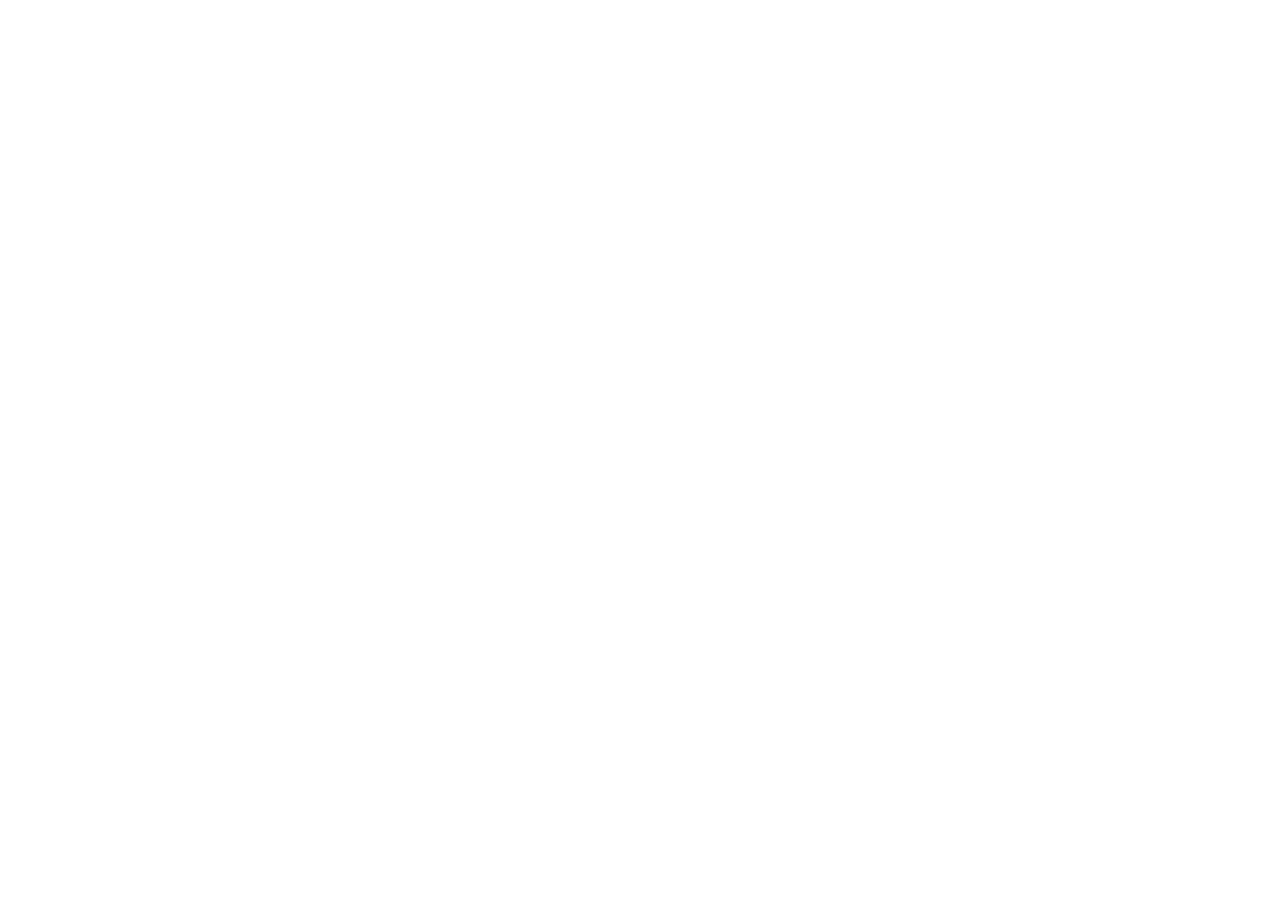
==== index.html @ d7411317 "First commit" ====
<!DOCTYPE html>
<html lang="en">
<head>
    <meta charset="UTF-8">
    <meta http-equiv="X-UA-Compatible" content="IE=edge">
    <meta name="viewport" content="width=device-width, initial-scale=1.0">
    <meta http-equiv="refresh" content="0; url=https:/B-Mustansir/mebdevPortfolio.github.io/Page1/www.mustansirbohari.xyz/index.html">
    <title></title>
</head>
<body>

</body>
</html>
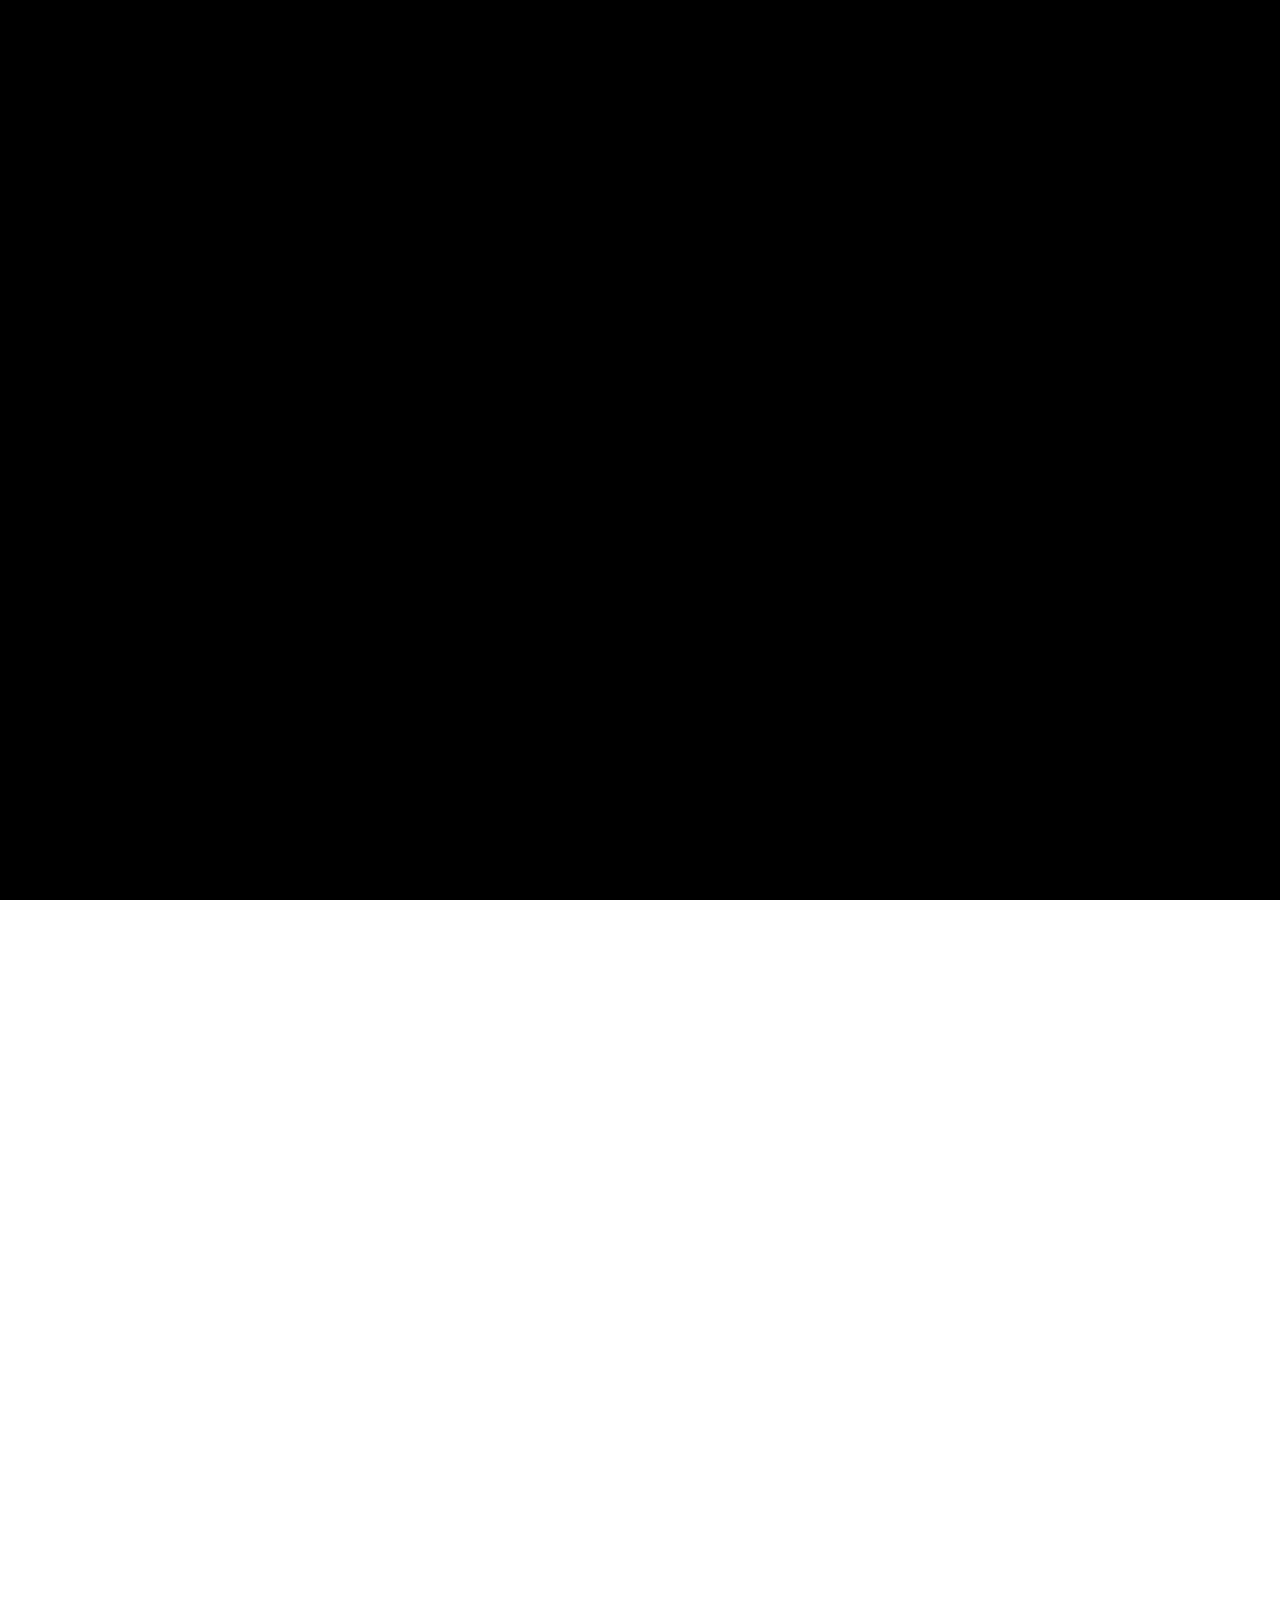
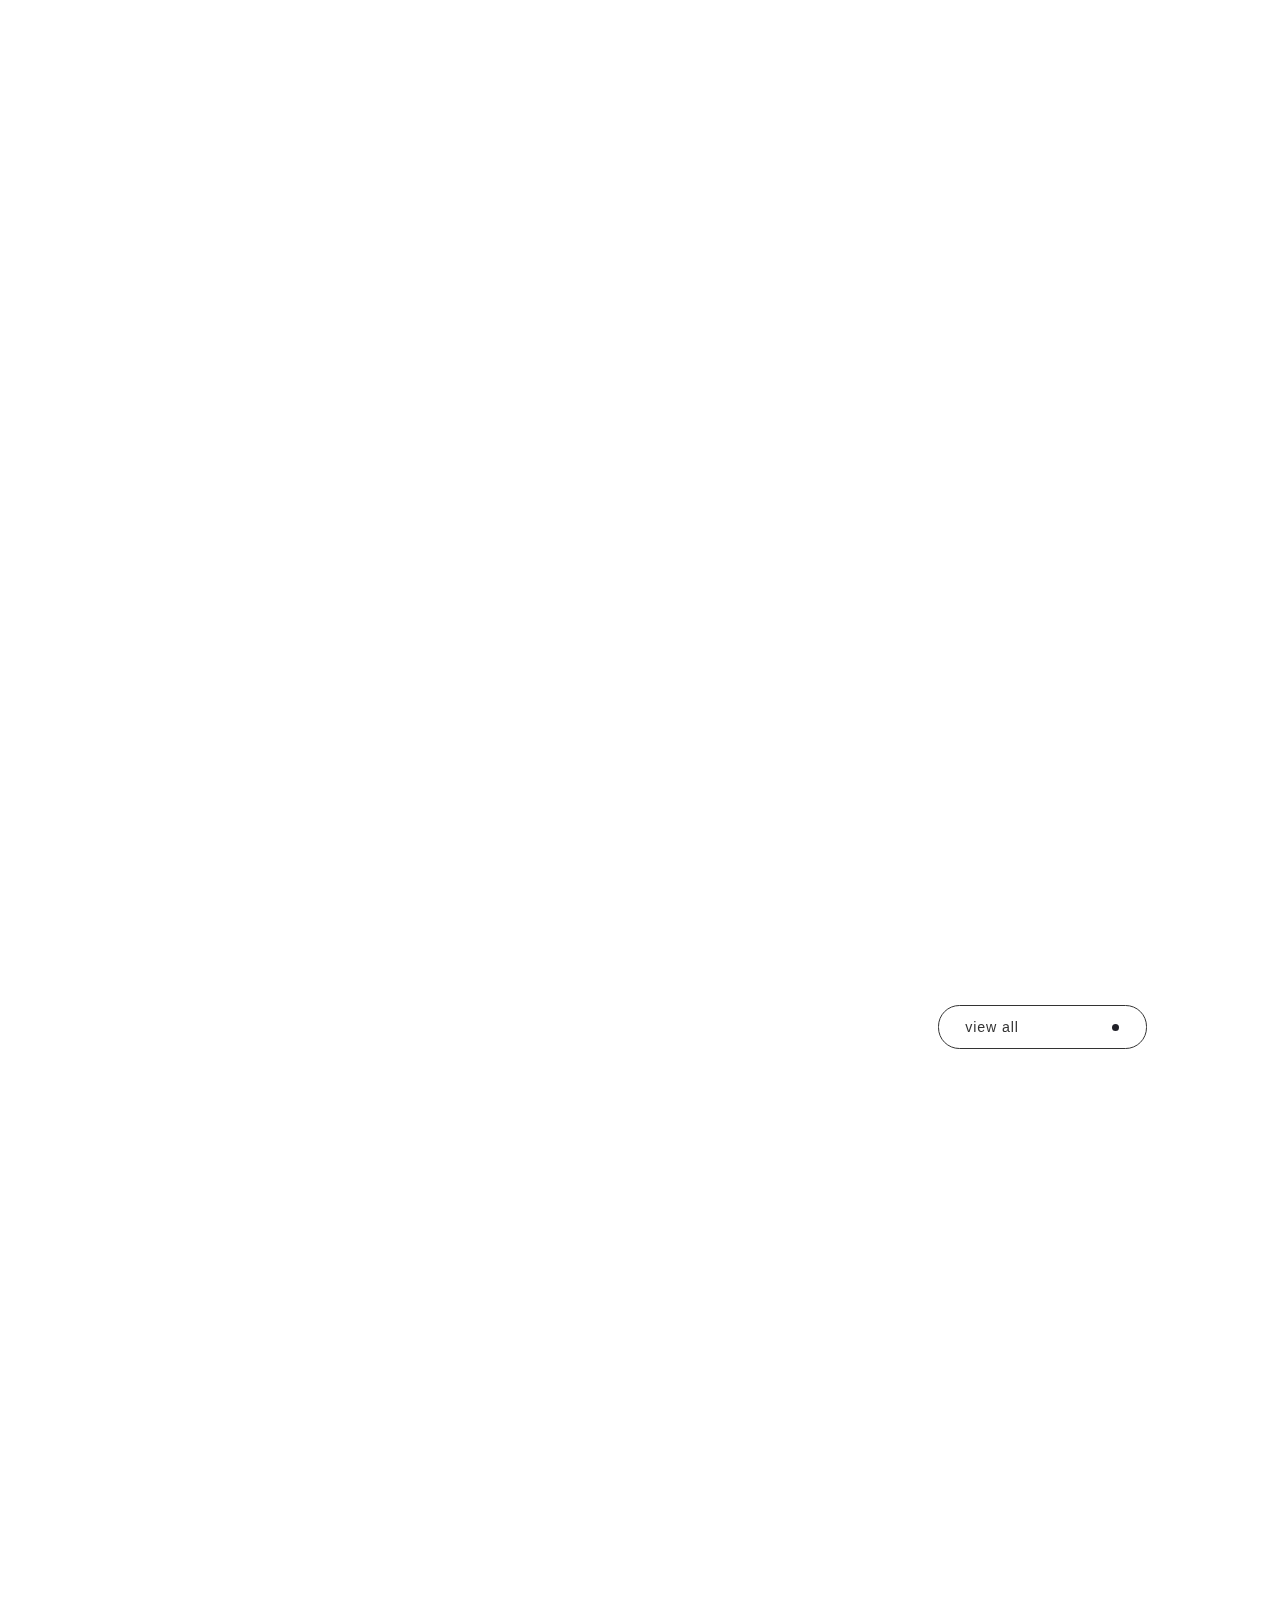
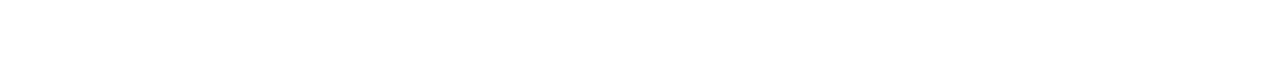
==== commit 6091a181: "Index Update 1" ====
--- a/index.html
+++ b/index.html
@@ -4,10 +4,10 @@
     <meta charset="UTF-8">
     <meta http-equiv="X-UA-Compatible" content="IE=edge">
     <meta name="viewport" content="width=device-width, initial-scale=1.0">
-    <meta http-equiv="refresh" content="0; url=https:/B-Mustansir/mebdevPortfolio.github.io/Page1/www.mustansirbohari.xyz/index.html">
+    <meta http-equiv="refresh" content="0; url=Page1/www.mustansirbohari.xyz/index.html">
     <title></title>
 </head>
 <body>
 
 </body>
-</html>+</html>
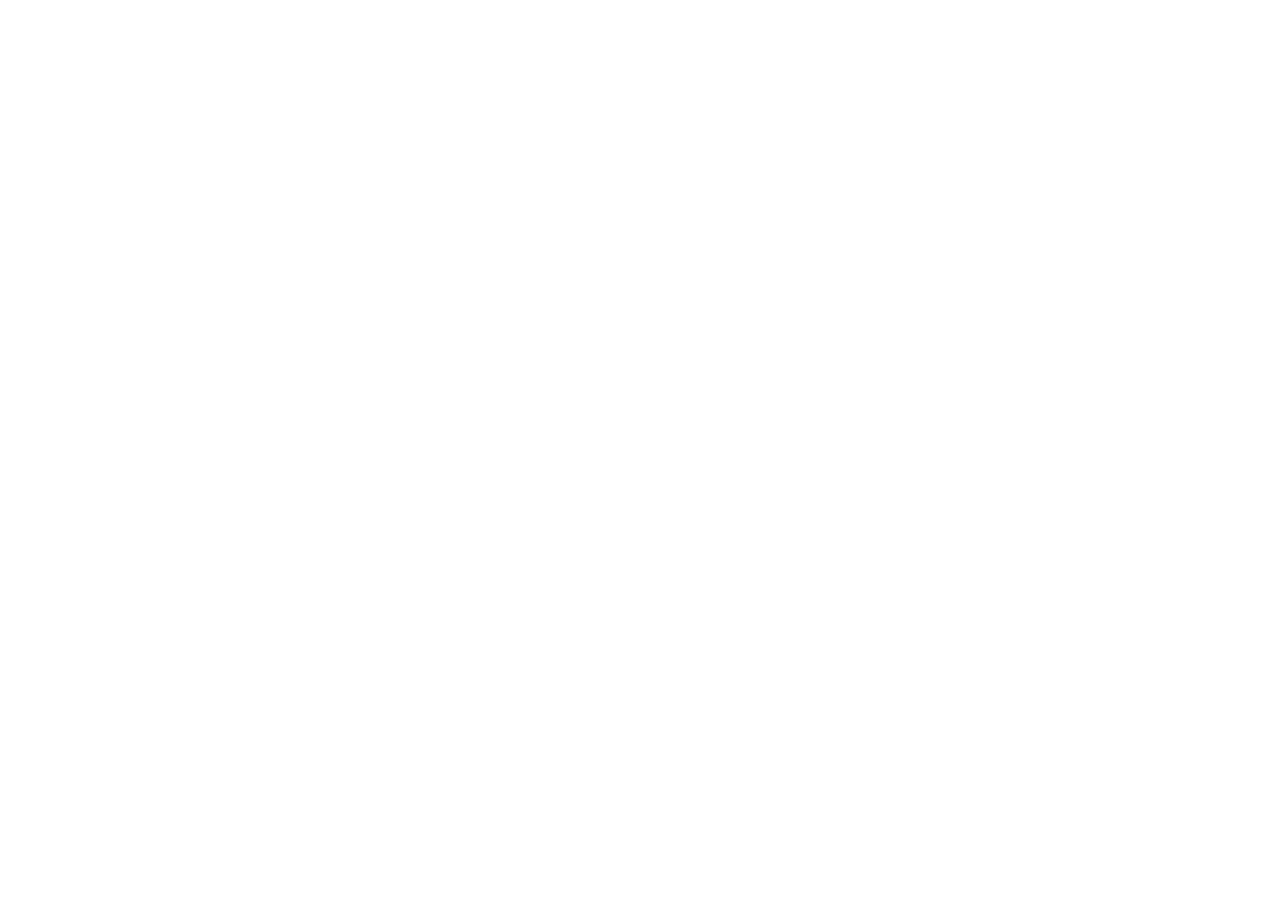
==== commit 458c5a87: "Index Update 2" ====
--- a/index.html
+++ b/index.html
@@ -4,7 +4,7 @@
     <meta charset="UTF-8">
     <meta http-equiv="X-UA-Compatible" content="IE=edge">
     <meta name="viewport" content="width=device-width, initial-scale=1.0">
-    <meta http-equiv="refresh" content="0; url=Page1/www.mustansirbohari.xyz/index.html">
+    <meta http-equiv="refresh" content="0; url=https://b-mustansir.github.io/B-Mustansir/mebdevPortfolio/Page1/www.mustansirbohari.xyz/index.html">
     <title></title>
 </head>
 <body>
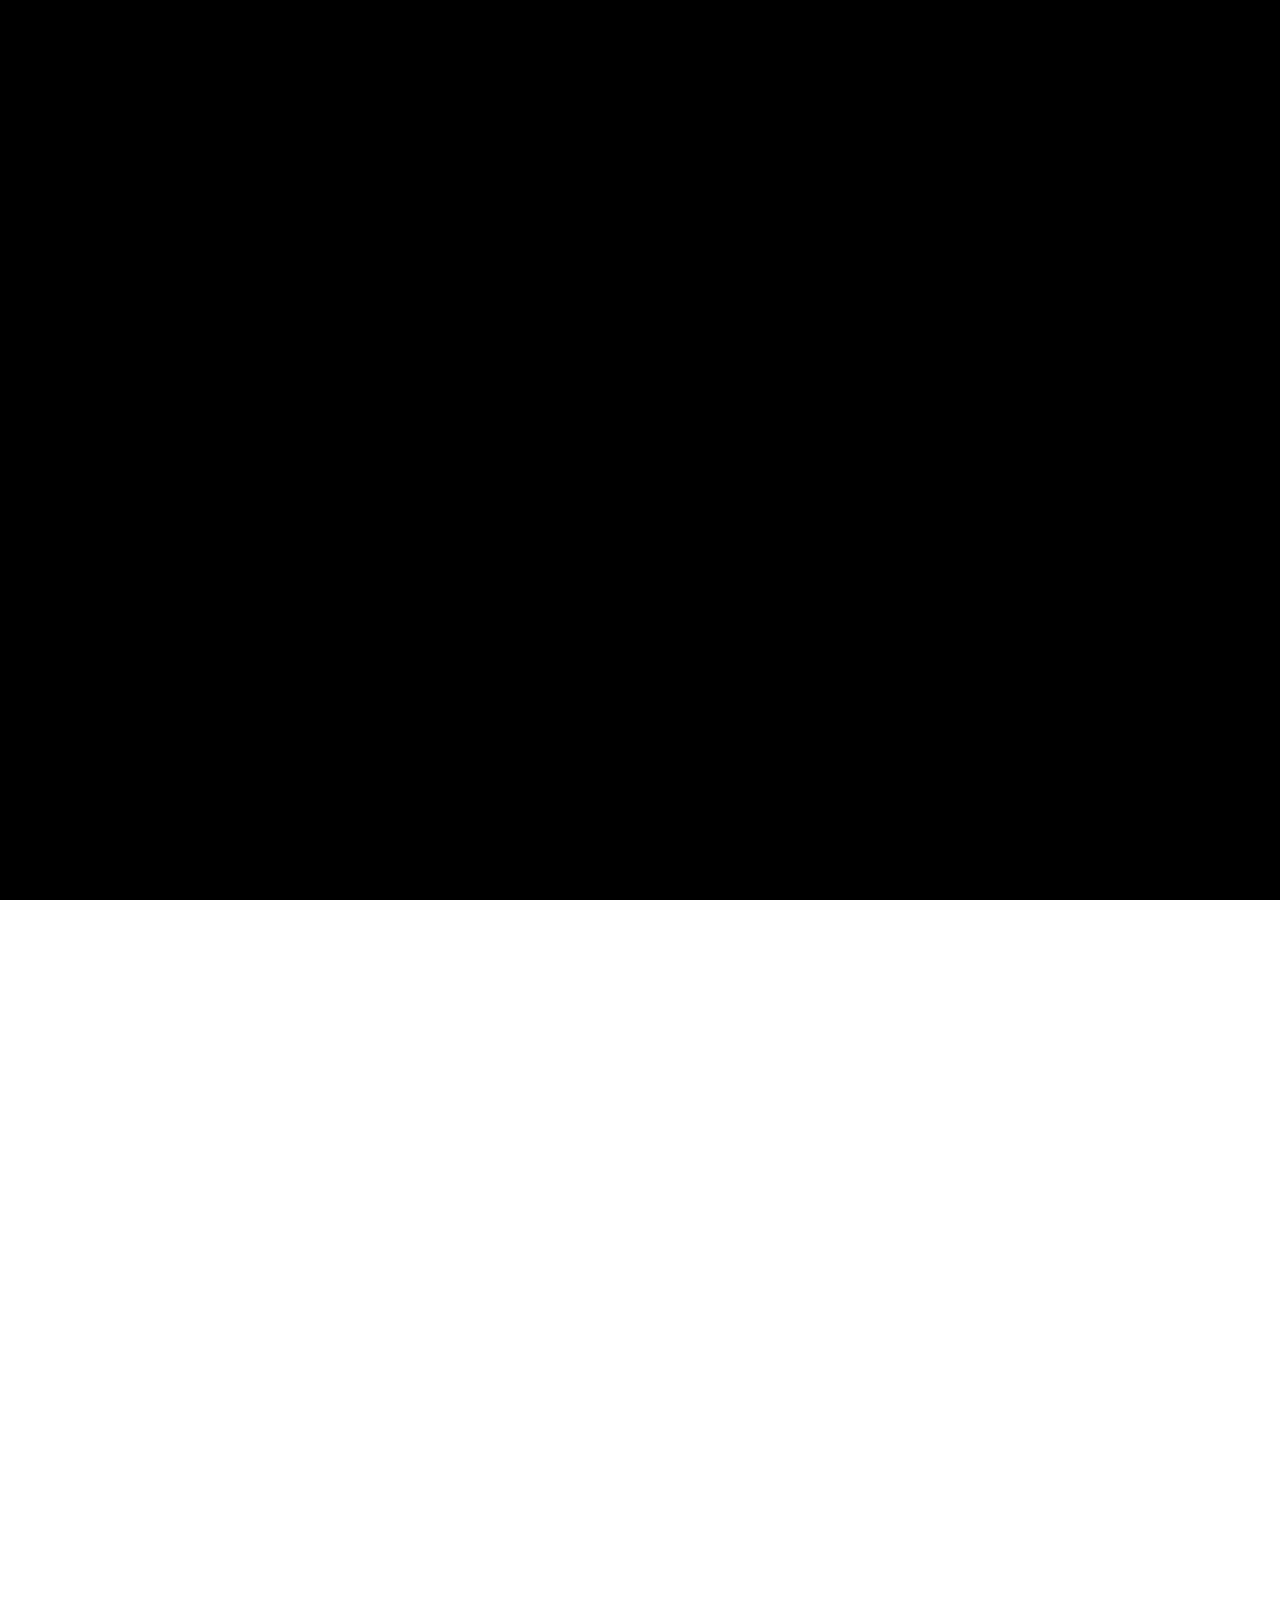
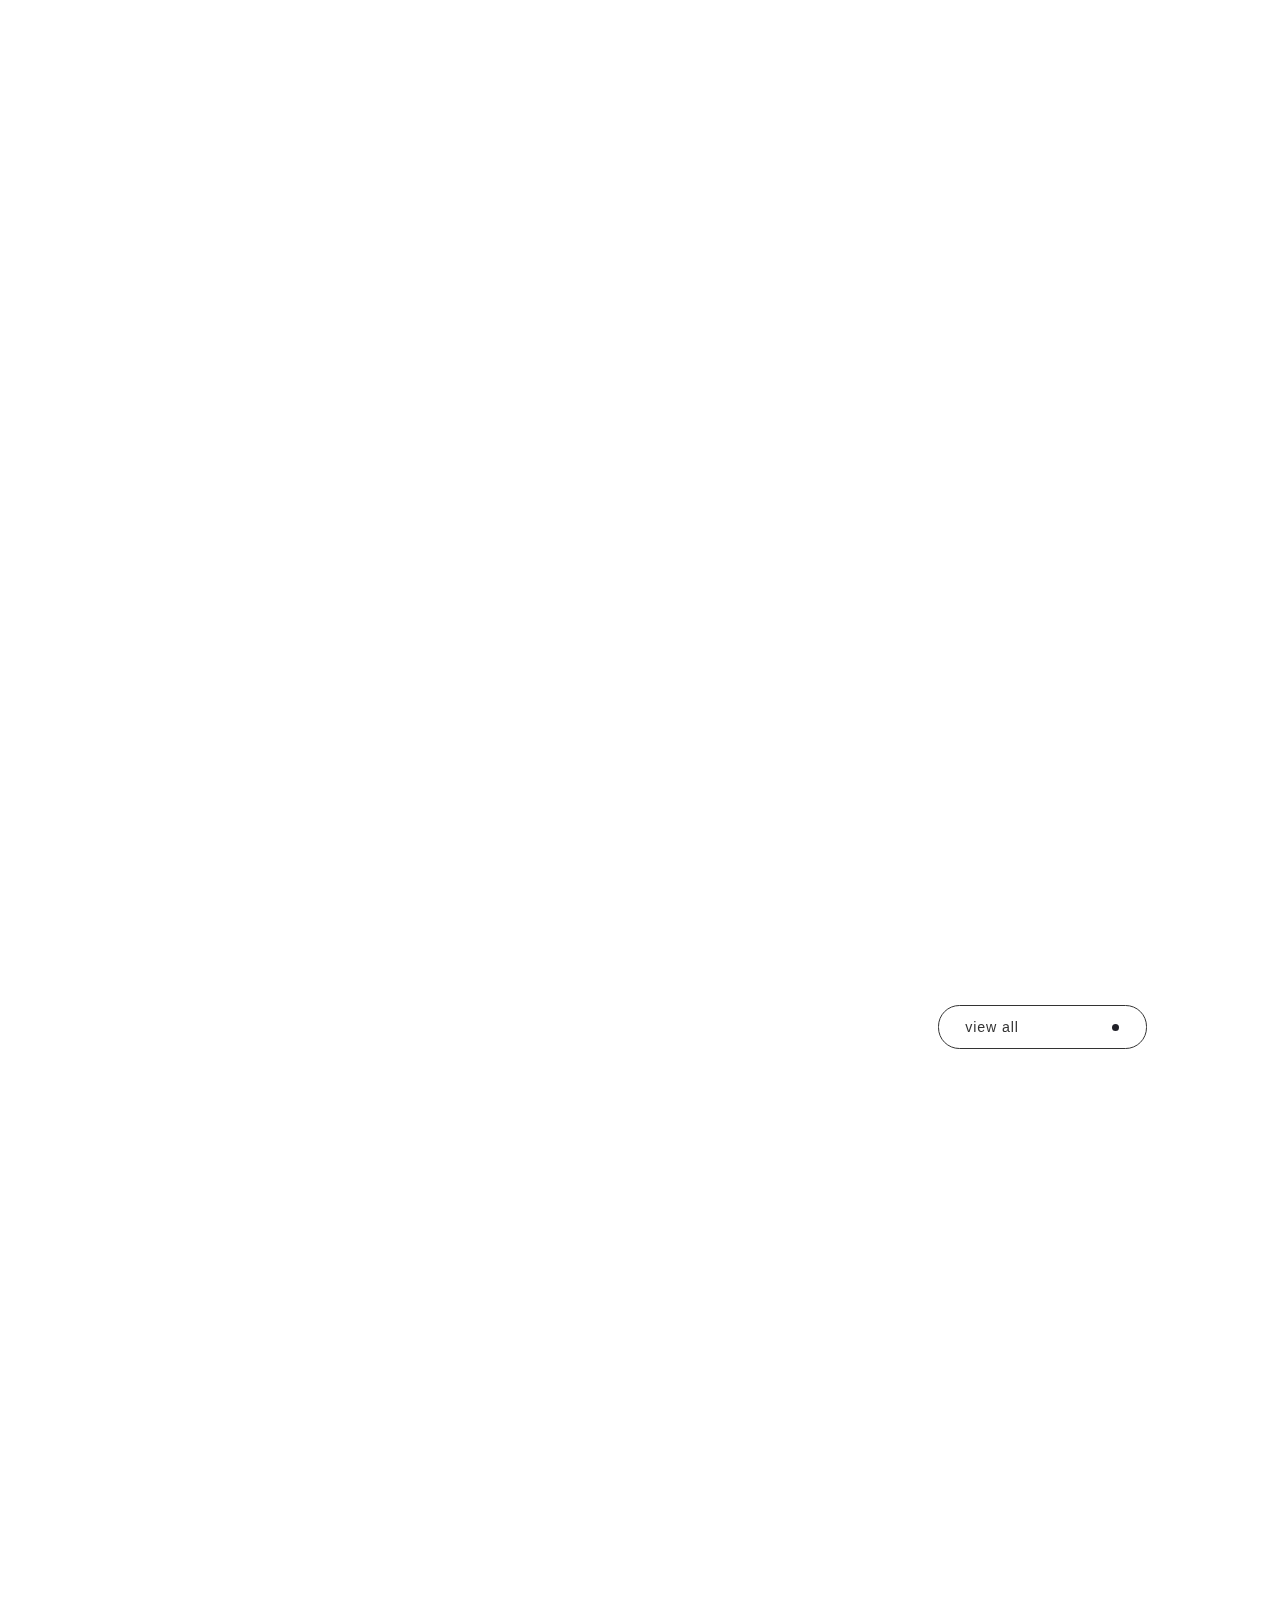
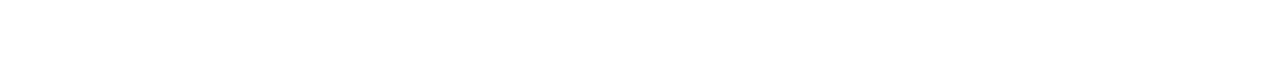
==== commit 9e439a8d: "Index Update 3" ====
--- a/index.html
+++ b/index.html
@@ -4,7 +4,7 @@
     <meta charset="UTF-8">
     <meta http-equiv="X-UA-Compatible" content="IE=edge">
     <meta name="viewport" content="width=device-width, initial-scale=1.0">
-    <meta http-equiv="refresh" content="0; url=https://b-mustansir.github.io/B-Mustansir/mebdevPortfolio/Page1/www.mustansirbohari.xyz/index.html">
+    <meta http-equiv="refresh" content="0; url=https://b-mustansir.github.io/mebdevPortfolio/Page1/www.mustansirbohari.xyz/index.html">
     <title></title>
 </head>
 <body>
